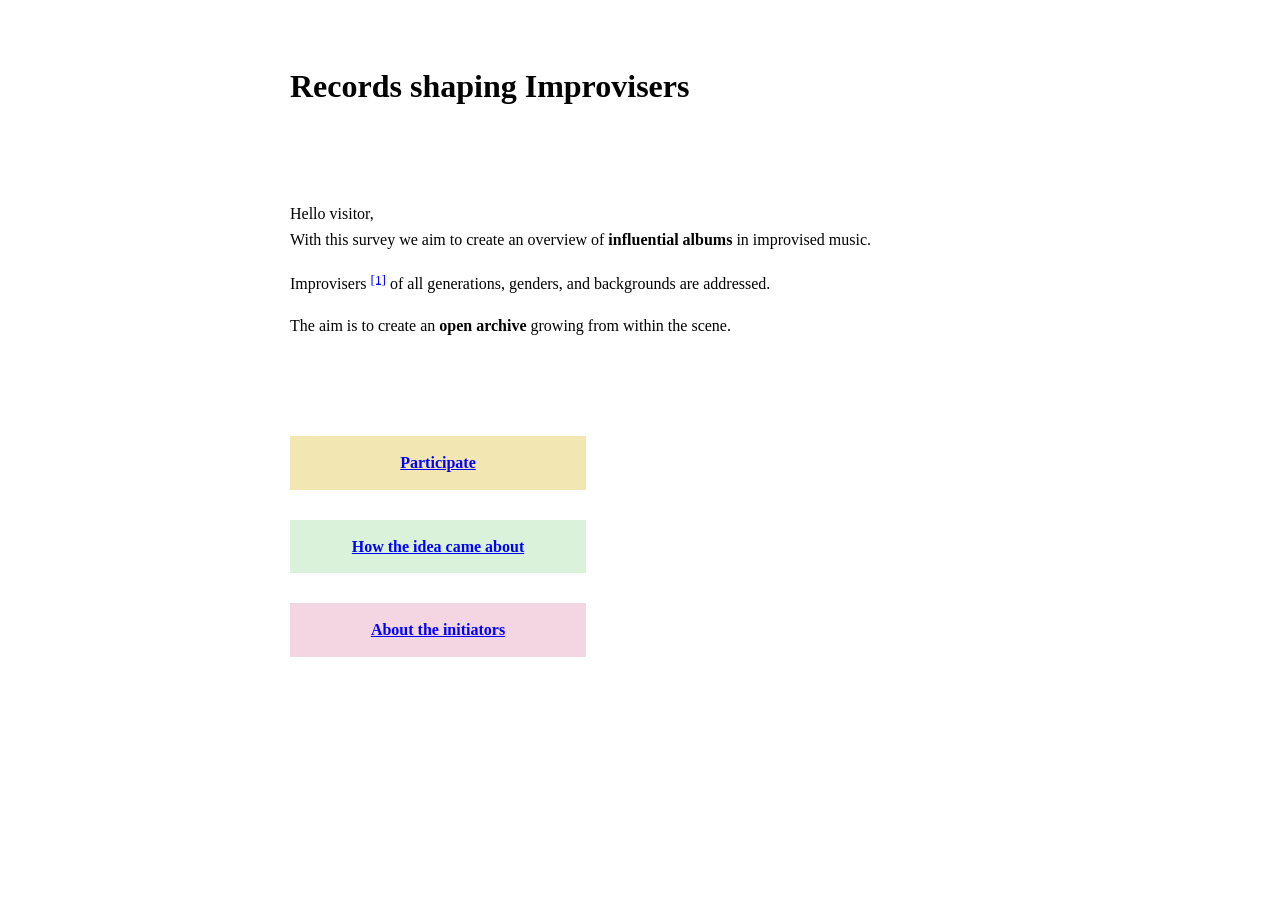
==== index.html @ d23307db "Change 'evolving archive' to 'open archive'. Salutation in the beginning Updated text to clarify the" ====
<!DOCTYPE html>
<html lang="en">

<head>
  <meta charset="UTF-8">
  <meta name="viewport" content="width=device-width, initial-scale=1.0">

  <title>Records shaping Improvisers</title>

  <link rel="stylesheet" href="style.css">
</head>

<body>

  <h1>Records shaping Improvisers</h1>
<p>

<br>
<br>
  
</p>
  <p>
    Hello visitor, <br>
    With this survey we aim to create an overview of <strong>influential albums</strong> in improvised music.
  </p>

  <p>
    Improvisers <span class="footnote-container">

  <sup class="footnote-number">[1]</sup>

  <span class="footnote-box">
    With the word “improvisers” we refer to musicians
    who, even when using compositions or concepts,
    do not understand improvisation primarily as a strategy
    to produce variations over a fixed form
    (namely stylistic improvisation, as in jazz,
    blues, rock, classical, baroque, etc.).
  </span>

</span>of all generations, genders, and backgrounds are addressed.
  </p>
  
  <p>
    The aim is to create an <strong>open archive</strong> growing from within the scene.
  </p>

  <div class="links">

<p>
</p>

<br>
<br>
    
  <p>
    <a class="button yellow" href="form.html">
      <strong>Participate</strong>
    </a>
  </p>

  <p>
    <a class="button green" href="idea.html">
      <strong>How the idea came about</strong>
    </a>
  </p>

  <p>
    <a class="button pink" href="about.html">
      <strong>About the initiators</strong>
    </a>
  </p>

  <p>

  </p>

</body>

</html>
---- style.css ----
body {
  font-family: Georgia, serif;
  line-height: 1.6;
  max-width: 700px;
  margin: auto;
  padding: 40px;
}

.button {
  display: inline-block;
  width: 260px;

  padding: 14px 18px;
  margin-bottom: 14px;

  border: 0,3px solid rgb(150, 37, 37);

  text-align: center;

  color: blue;
  text-decoration: underline;
}

.button:hover {
  opacity: 0.8;
}

.green {
  background-color: #d9f2d9;
}

.yellow {
  background-color: #f2e7b3;
}

.pink {
  background-color: #f4d6e3;
}

.links {
  text-align: justify;
  margin-top: 30px;
}

.footnote-container {
  position: relative;
  display: inline;
}

.footnote-number {
  color: blue;
  text-decoration: underline;
  cursor: pointer;
}

.footnote-box {
  display: none;

  position: absolute;

  left: 0;
  top: 25px;

  width: 420px;

  background-color: #fff4b8;

  border: 1px solid #d6c76a;

  padding: 12px;

  font-size: 0.95rem;

  line-height: 1.5;

  z-index: 100;
}

.footnote-container:hover .footnote-box {
  display: block;
}
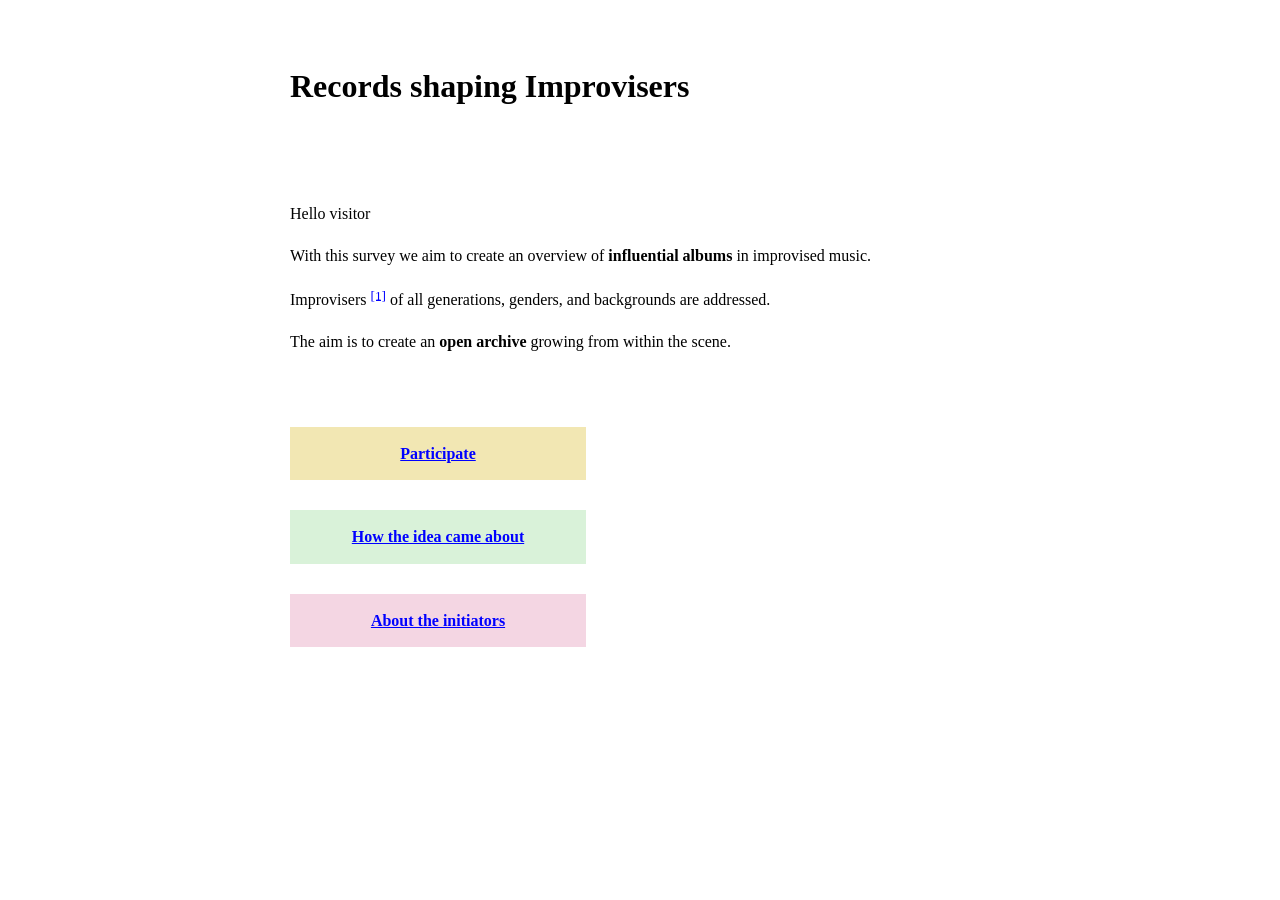
==== commit 3b787fdd: "Refine greeting and clean up line breaks in index.html Removed unnecessary line breaks and adjusted " ====
--- a/index.html
+++ b/index.html
@@ -20,7 +20,10 @@
   
 </p>
   <p>
-    Hello visitor, <br>
+    Hello visitor
+  </p>
+  
+  <p>
     With this survey we aim to create an overview of <strong>influential albums</strong> in improvised music.
   </p>
 
@@ -51,7 +54,6 @@
 </p>
 
 <br>
-<br>
     
   <p>
     <a class="button yellow" href="form.html">
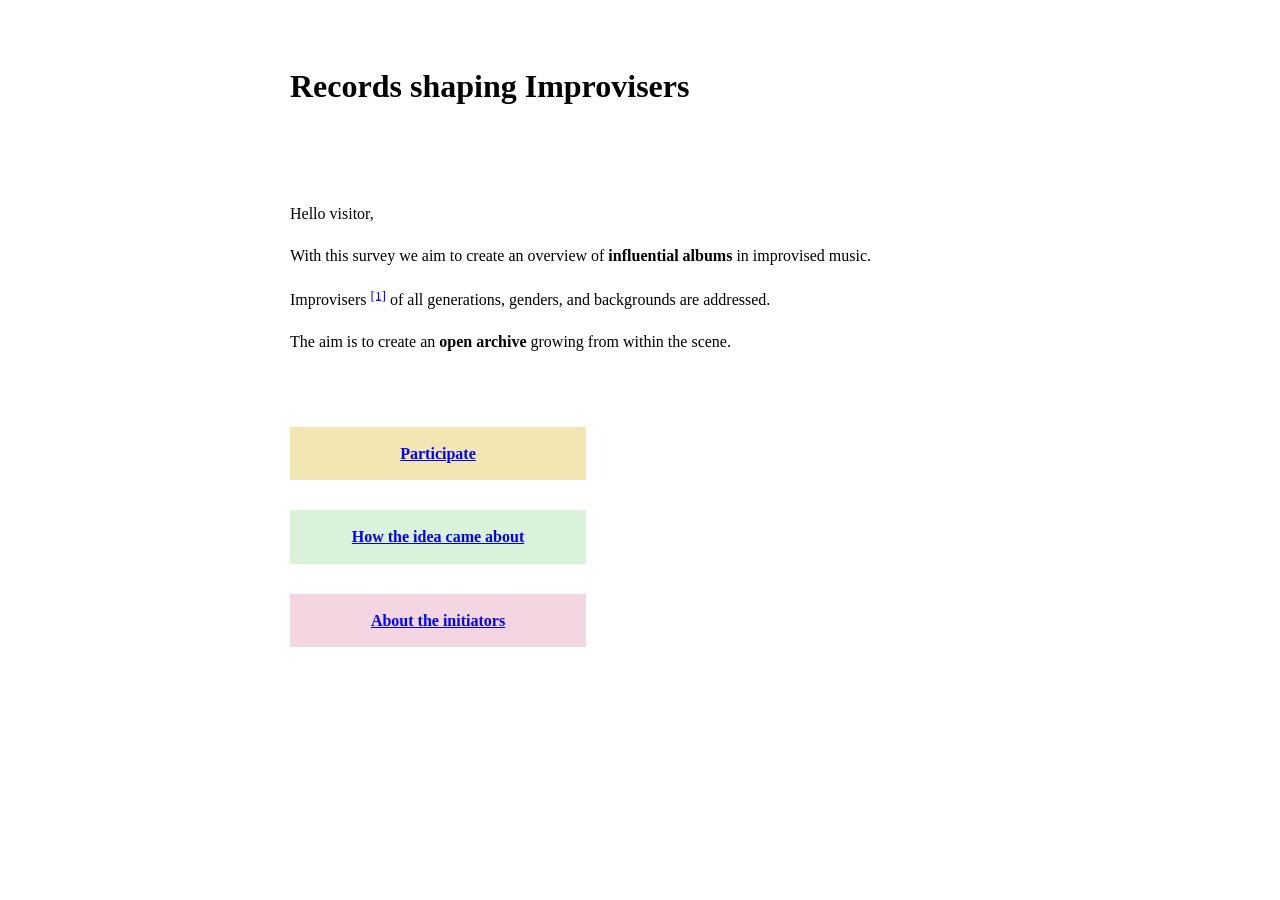
==== commit 9e9897db: "Add a comma to the greeting in index.html" ====
--- a/index.html
+++ b/index.html
@@ -20,7 +20,7 @@
   
 </p>
   <p>
-    Hello visitor
+    Hello visitor,
   </p>
   
   <p>
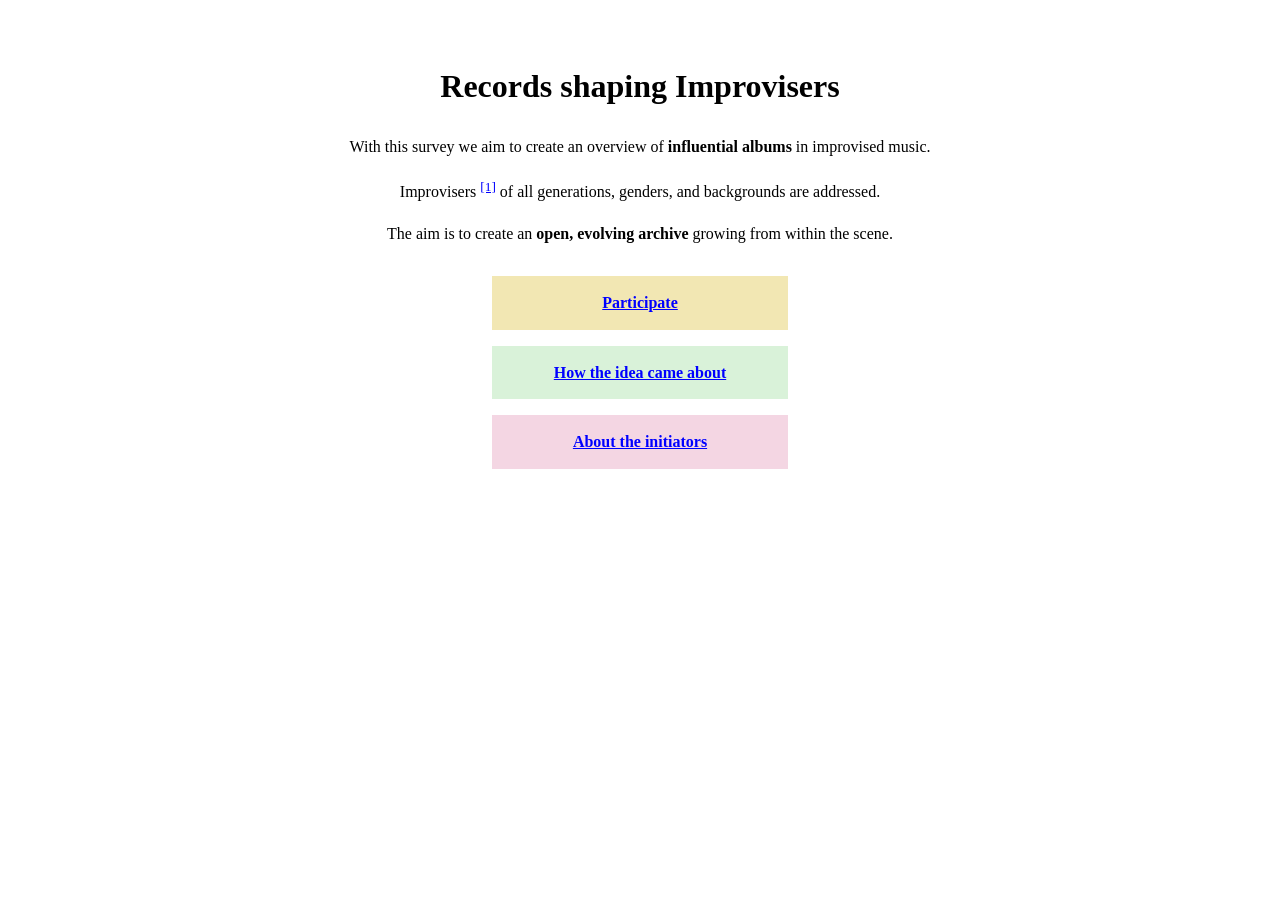
==== commit 6bc56cfd: "Add files via upload" ====
--- a/index.html
+++ b/index.html
@@ -15,14 +15,7 @@
   <h1>Records shaping Improvisers</h1>
 <p>
 
-<br>
-<br>
-  
 </p>
-  <p>
-    Hello visitor,
-  </p>
-  
   <p>
     With this survey we aim to create an overview of <strong>influential albums</strong> in improvised music.
   </p>
@@ -45,16 +38,15 @@
   </p>
   
   <p>
-    The aim is to create an <strong>open archive</strong> growing from within the scene.
+    The aim is to create an <strong>open, evolving archive</strong> growing from within the scene.
   </p>
 
   <div class="links">
 
 <p>
+
 </p>
 
-<br>
-    
   <p>
     <a class="button yellow" href="form.html">
       <strong>Participate</strong>
@@ -79,4 +71,4 @@
 
 </body>
 
-</html>
+</html>
--- a/style.css
+++ b/style.css
@@ -4,20 +4,24 @@
   max-width: 700px;
   margin: auto;
   padding: 40px;
+   text-align: center;
 }
 
 .button {
-  display: inline-block;
+  display: block;
+
   width: 260px;
 
+  margin: 14px auto;
+
   padding: 14px 18px;
-  margin-bottom: 14px;
 
-  border: 0,3px solid rgb(150, 37, 37);
+  border: 0.3px solidrgb(99, 111, 245)k;
 
   text-align: center;
 
   color: blue;
+
   text-decoration: underline;
 }
 
@@ -78,4 +82,12 @@
 
 .footnote-container:hover .footnote-box {
   display: block;
+}
+
+.bio {
+  text-align: left;
+
+  max-width: 500px;
+
+  margin: 40px auto 0 auto;
 }
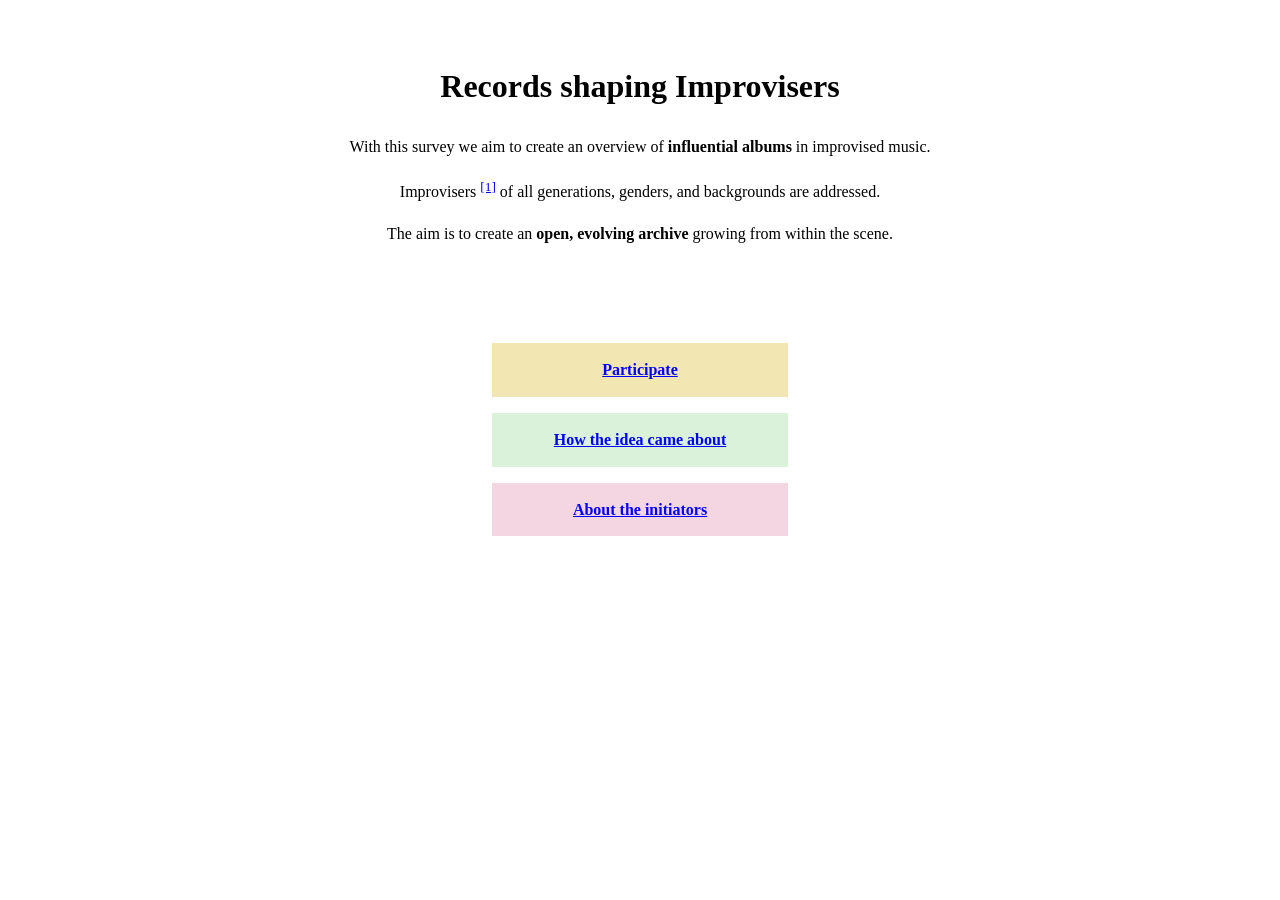
==== commit 5db5fd87: "Update index.html" ====
--- a/index.html
+++ b/index.html
@@ -46,7 +46,9 @@
 <p>
 
 </p>
-
+<br>
+    <br>
+    
   <p>
     <a class="button yellow" href="form.html">
       <strong>Participate</strong>
@@ -71,4 +73,4 @@
 
 </body>
 
-</html>+</html>
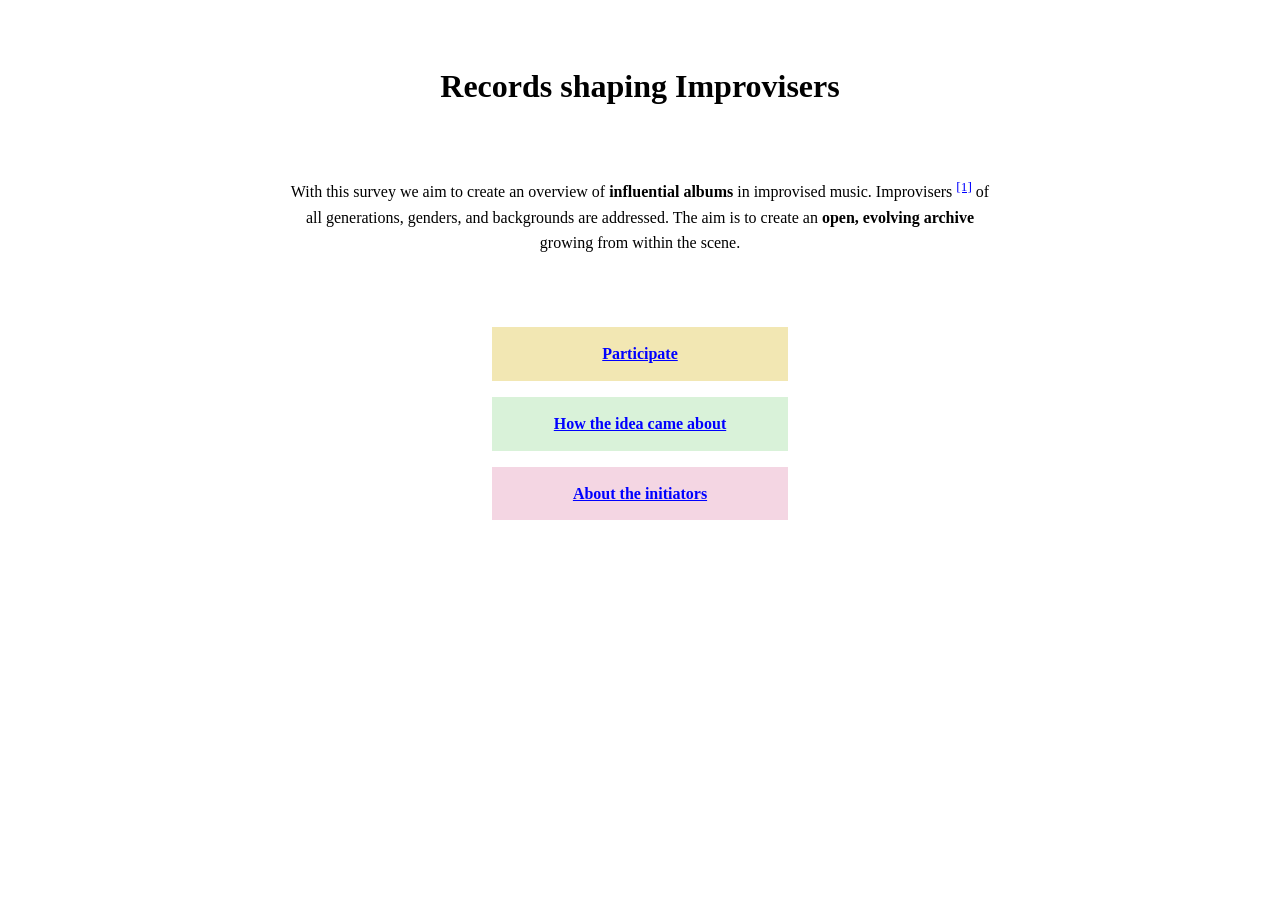
==== commit 64cd296b: "Clean up HTML structure by removing empty elements Removed unnecessary line breaks and empty paragra" ====
--- a/index.html
+++ b/index.html
@@ -14,13 +14,11 @@
 
   <h1>Records shaping Improvisers</h1>
 <p>
-
+<br>
+  
 </p>
   <p>
     With this survey we aim to create an overview of <strong>influential albums</strong> in improvised music.
-  </p>
-
-  <p>
     Improvisers <span class="footnote-container">
 
   <sup class="footnote-number">[1]</sup>
@@ -35,9 +33,6 @@
   </span>
 
 </span>of all generations, genders, and backgrounds are addressed.
-  </p>
-  
-  <p>
     The aim is to create an <strong>open, evolving archive</strong> growing from within the scene.
   </p>
 
@@ -47,7 +42,7 @@
 
 </p>
 <br>
-    <br>
+    
     
   <p>
     <a class="button yellow" href="form.html">
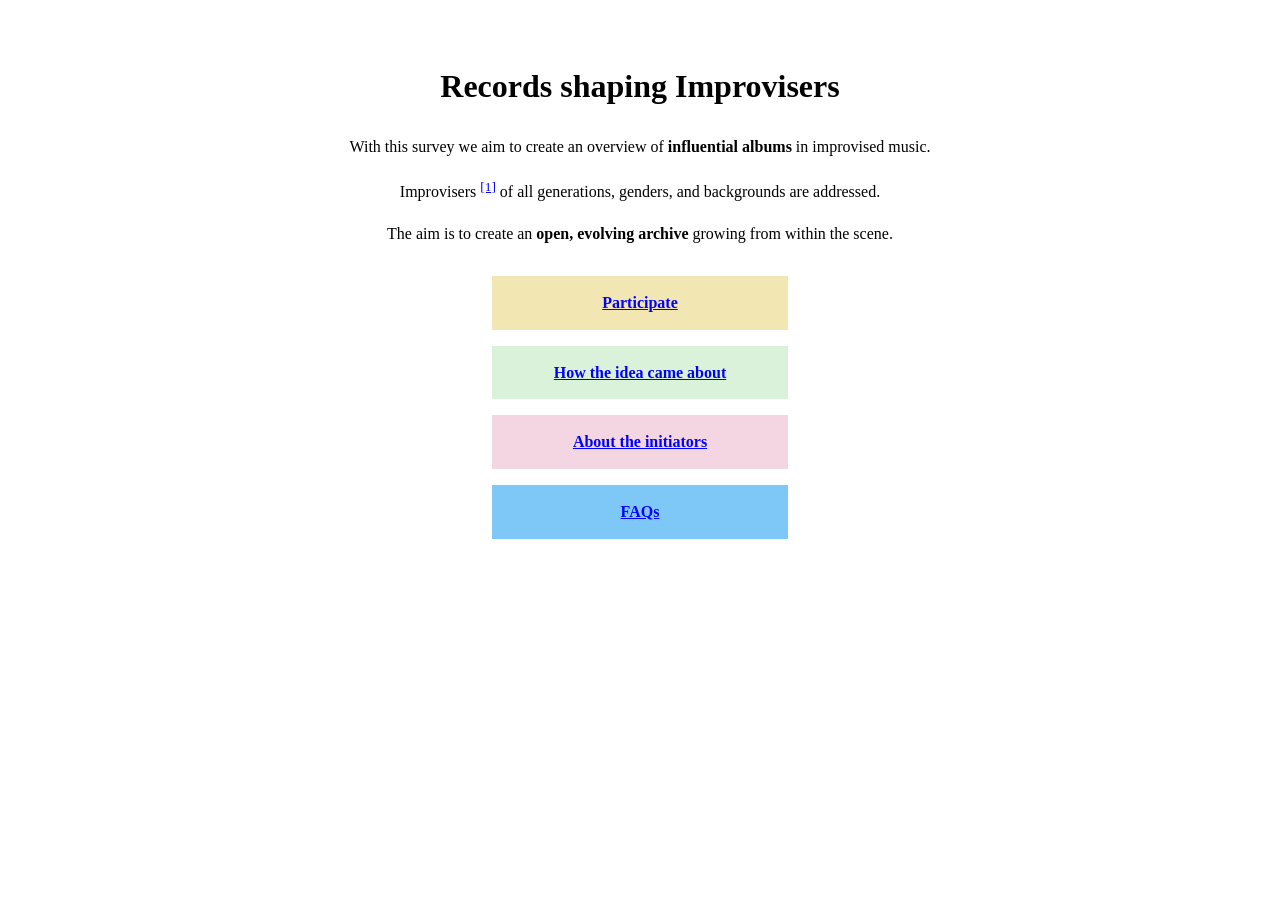
==== commit dea12839: "Add files via upload" ====
--- a/index.html
+++ b/index.html
@@ -14,11 +14,13 @@
 
   <h1>Records shaping Improvisers</h1>
 <p>
-<br>
-  
+
 </p>
   <p>
     With this survey we aim to create an overview of <strong>influential albums</strong> in improvised music.
+  </p>
+
+  <p>
     Improvisers <span class="footnote-container">
 
   <sup class="footnote-number">[1]</sup>
@@ -33,6 +35,9 @@
   </span>
 
 </span>of all generations, genders, and backgrounds are addressed.
+  </p>
+  
+  <p>
     The aim is to create an <strong>open, evolving archive</strong> growing from within the scene.
   </p>
 
@@ -41,9 +46,7 @@
 <p>
 
 </p>
-<br>
-    
-    
+
   <p>
     <a class="button yellow" href="form.html">
       <strong>Participate</strong>
@@ -62,10 +65,16 @@
     </a>
   </p>
 
+   <p>
+    <a class="button blue" href="FAQs.html">
+      <strong>FAQs</strong>
+    </a>
+  </p>
+
   <p>
 
   </p>
 
 </body>
 
-</html>
+</html>
--- a/style.css
+++ b/style.css
@@ -39,6 +39,10 @@
 
 .pink {
   background-color: #f4d6e3;
+}
+
+.blue {
+  background-color: #7dc8f7;
 }
 
 .links {
